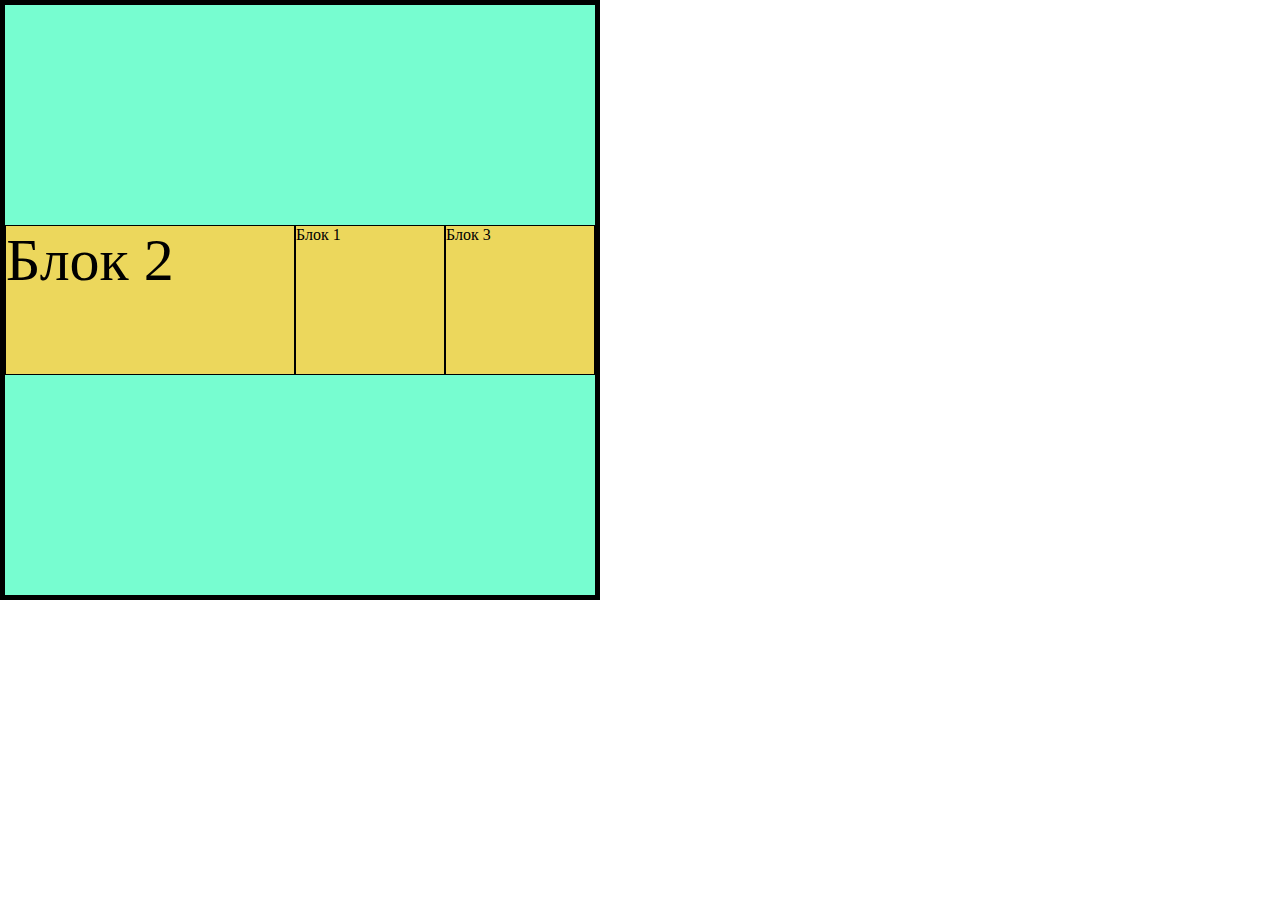
==== index.html @ 1956fe39 "втрой" ====
<!DOCTYPE html>
<html lang="ru">
<head>
    <meta charset="UTF-8">
    <meta http-equiv="X-UA-Compatible" content="IE=edge">
    <meta name="viewport" content="width=device-width, initial-scale=1.0">
    <title>Flexbox</title>
    <link rel="stylesheet" href="css/style.css">
</head>
<body>
   <div class="container">
    <div class="block">Блок 1</div>
    <div class="block">Блок 2</div>
    <div class="block">Блок 3</div>
    <!--
    <div class="block">Блок 4</div>
    <div class="block">Блок 5</div>
    <div class="block">Блок 6</div>

    <div class="block">Блок 7</div>
    <div class="block">Блок 8</div>
    <div class="block">Блок 9</div>
    -->
    
   </div> 
</body>
</html>
---- css/style.css ----
* 
{
    margin: 0;
    padding: 0;
    box-sizing: border-box;
}

html, body
{
    height: 100%;
}

body 
{
    display: flex;
    flex-direction: column;
}

header, footer 
{
    background-color: aquamarine;
    min-height: 100px;
}

main 
{
    display: flex ;
    justify-content: space-evenly;
    align-items: flex-end;


    background-color: lavender;
    flex-grow: 1;
    width: 1140px;
    margin: 0 auto;
}

.new
{
    width: 28%;
    background-color: rosybrown;
}





.container {
    display: flex;
    flex-direction: row;
    justify-content: space-between;

    align-items: center;

    /*flex-wrap:wrap ;
*/
    border:black solid 5px;
    background-color: rgb(119, 253, 208);
    width: 600px;
    height: 600px;
}


.block
{
    border:black solid 1px;
    background-color: rgb(236, 215, 92);
    width: 150px;
    height: 150px;
}


.block:nth-last-child(2)
{
    font-size: 60px;
    flex-shrink: 0;
    flex-grow: 1;
    order: -1;

}

.block:nth-child(5)
{
    flex-shrink: 0;

}
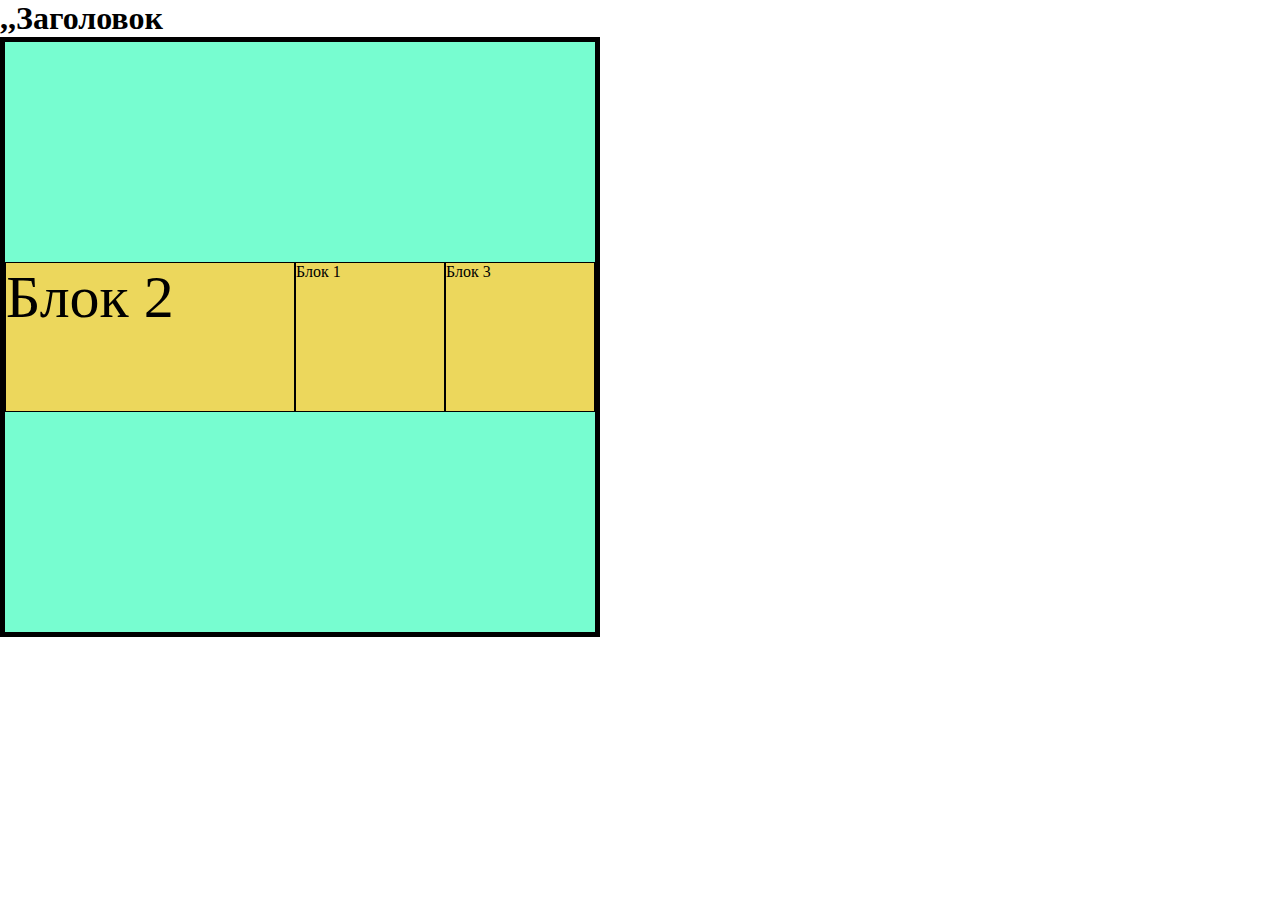
==== commit e8c490ef: "add h1" ====
--- a/index.html
+++ b/index.html
@@ -8,6 +8,7 @@
     <link rel="stylesheet" href="css/style.css">
 </head>
 <body>
+    <h1>,,Заголовок </h1>
    <div class="container">
     <div class="block">Блок 1</div>
     <div class="block">Блок 2</div>
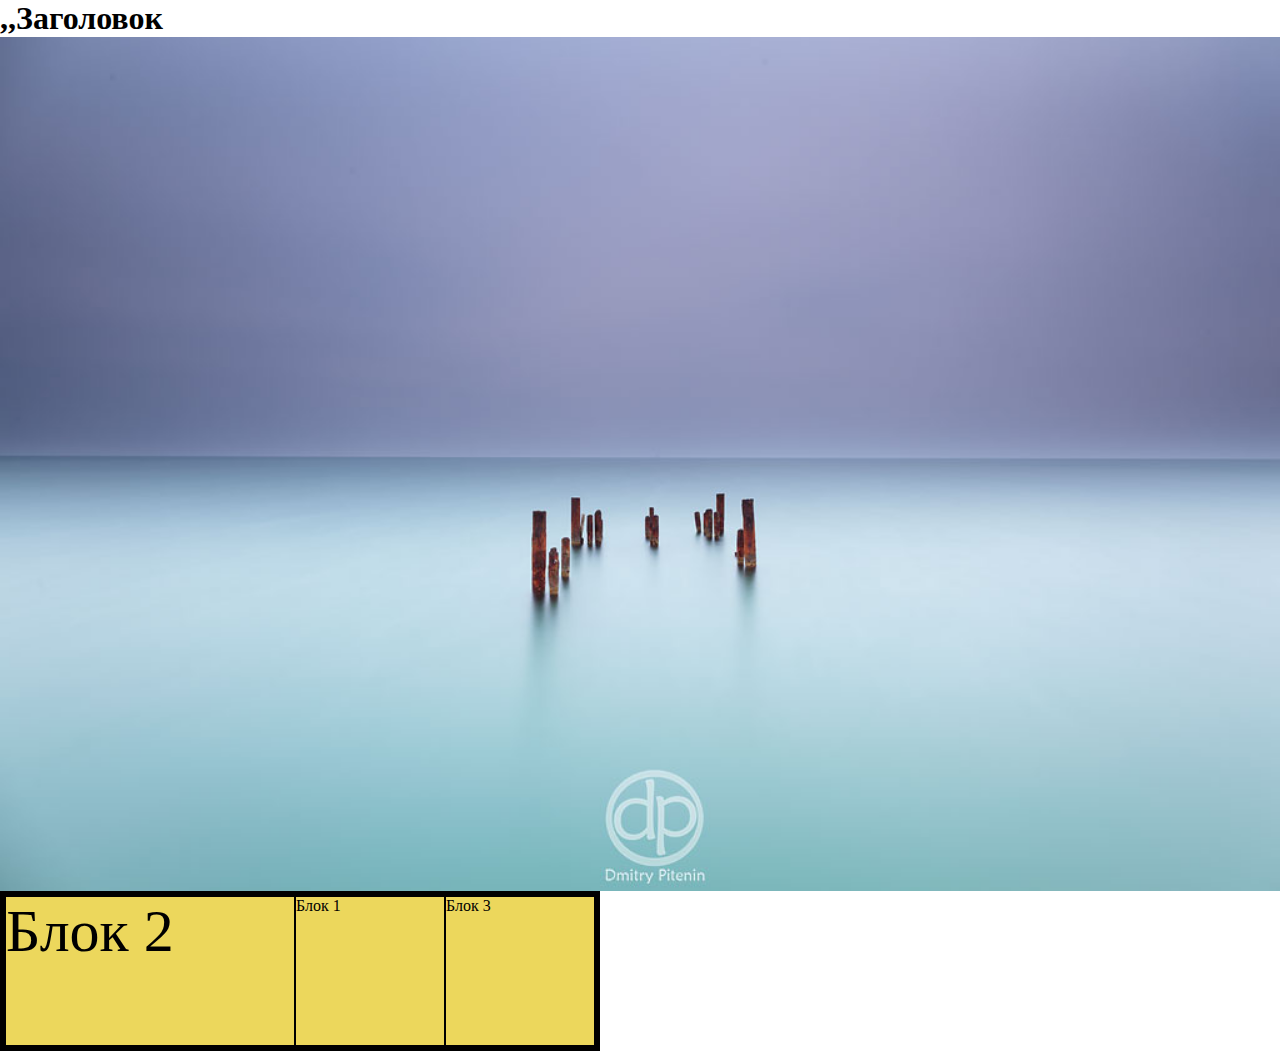
==== commit 7bc149f8: "открытие индекса" ====
--- a/index.html
+++ b/index.html
@@ -9,6 +9,7 @@
 </head>
 <body>
     <h1>,,Заголовок </h1>
+    <img src="img\2.jpg" alt="">
    <div class="container">
     <div class="block">Блок 1</div>
     <div class="block">Блок 2</div>
